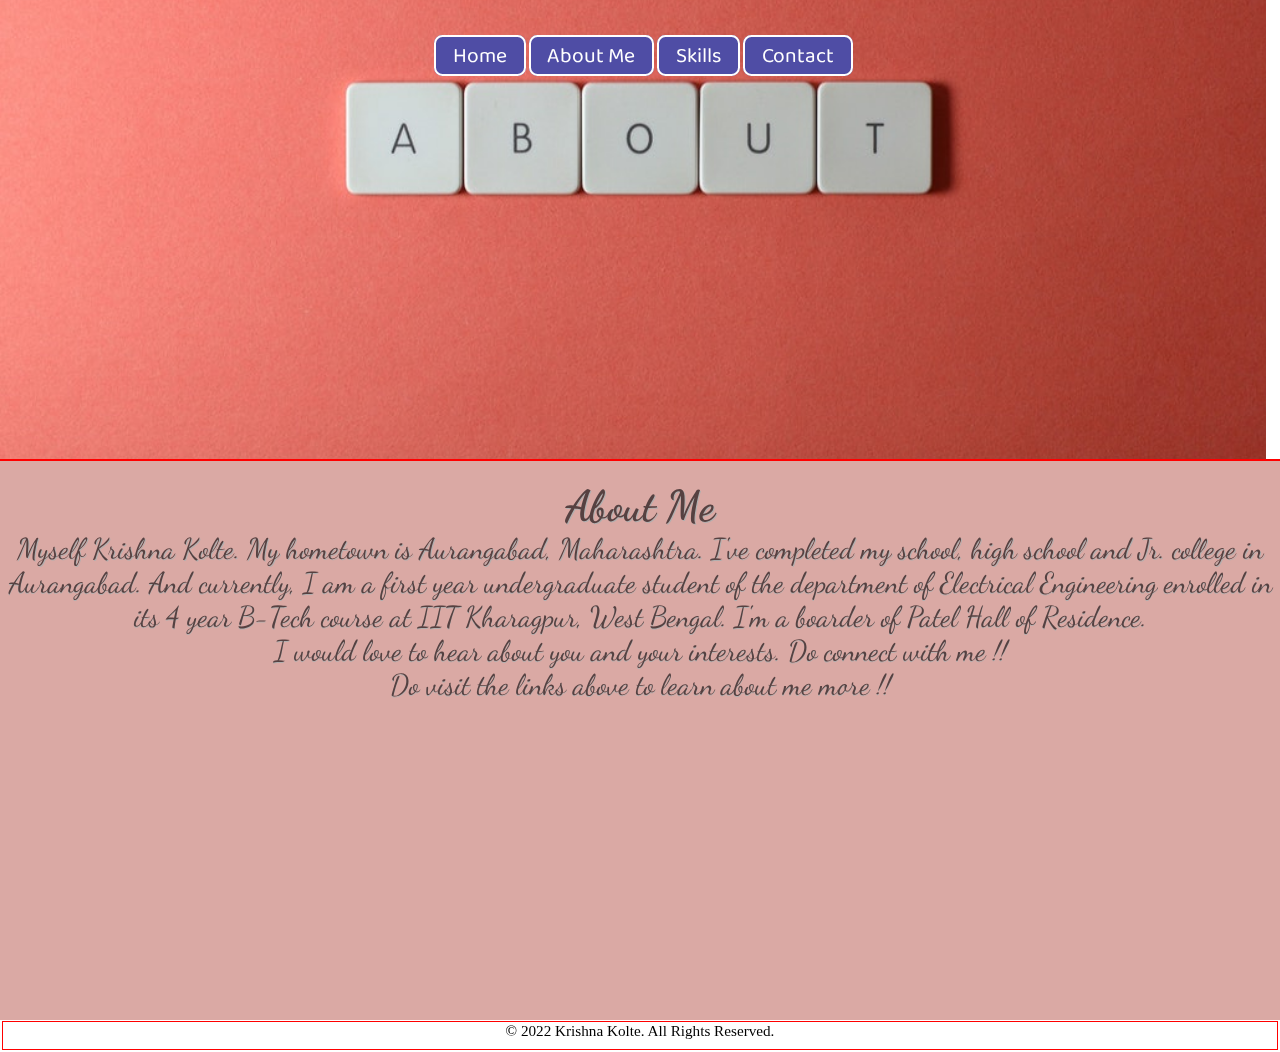
==== about.html @ ec784632 "Add files via upload" ====
<!DOCTYPE html>
<html lang="en">
<head>
    <meta charset="UTF-8">
    <meta http-equiv="X-UA-Compatible" content="IE=edge">
    <meta name="viewport" content="width=device-width, initial-scale=1.0">
    <title>About Me</title>
    <link href="https://fonts.googleapis.com/css2?family=Dancing+Script:wght@700&display=swap" rel="stylesheet">
    <link href="https://fonts.googleapis.com/css2?family=Baloo+Bhai+2&display=swap" rel="stylesheet">
    <link rel="stylesheet" href="aboutmob.css" media="screen and (max-width: 1020px)">
    <style>
        *{
            margin: 0px;
        }
        .navbar{
            display: flex;
            width: 100vw;
            align-items: center;
            /* border: 2px solid red; */
            margin: 0.132vw 0.264vw;
            /* background-color: aqua; */
            height: 6vh;
            position: fixed;
            top: 3vh;
            left: 0vw;
            right: 0vw;
        }
        .anchortags{
            /* border: 2px solid green; */
            align-content: center;
            text-align: center;
            margin: 0.524vw auto;
            font-family: 'Baloo Bhai 2', cursive;
        }
        .navbar a{
            border: 0.132vw solid black;
            padding: 0.132vw 1.32vw 0.132vw 1.32vw;
            text-align: center;
            text-decoration: none;
            font-size: 1.65vw;
            color: white;
            border: 0.198vw solid white;
            border-radius: 0.66vw;
            background-color: #4f4da5;
            z-index: 1;
            transition-property: background-color, font-size, color, box-shadow;
            transition-duration: 0.4s;
            transition-timing-function: ease-in-out;
            transition-delay: 0s;
        }
        .navbar a:hover{
            font-size: 1.848vw;
            background-color: #2e2caf;
            color: white;
            box-shadow: 0.198vw 0.198vw 0.33vw black;
        }
        .pic{
            height: 51vh;
            border-bottom: 0.132vw solid red;
        }
        
        .pic::after{
            content: "";
            background-image: url('about.jpg');
            width: 98.9vw;
            height: 105vh;
            background-size: cover;
            background-repeat: no-repeat;
            position: absolute;
            top: -25.014vw;
            left: 0px;
            bottom: 0px;
            left: 0px;
            background-attachment: local;
            z-index: -1;
        }
        .content{
            height: 60vh;
            padding-top: 1.452vw;
            border-top: 0.132vw solid red;
            text-align: center;
            z-index: 1;
            color: #564141;
            text-shadow: 0.066vw 0.066vw #b2afaf;
            font-size: 2.244vw;
            font-family: 'Dancing Script', cursive;
            background-color: #daa9a4;
        }
        .footer{
            height: 3vh;
            border: 0.132vw solid red;
            margin: 0.132vw;
            font-size: 1.188vw;
            text-align: center;
        }
        h2{
            font-weight: bolder;
        }
    </style>
</head>
<body>
    <div class="navbar" id="navbar">
        <div class="anchortags">
        <a href="index.html">Home</a>
        <a href="about.html">About Me</a>
        <a href="skills.html">Skills</a>
        <a href="connect.html">Contact</a>
    </div>
    </div>
    <div class="pic">
        
    </div>
        <div class="content" id="content">
            <h2>About Me</h2>
        Myself Krishna Kolte. My hometown is Aurangabad, Maharashtra. I've completed my school, high school and Jr. college in Aurangabad. And currently, I am a first year undergraduate student of the department of Electrical Engineering enrolled in its 4 year B-Tech course at IIT Kharagpur, West Bengal. I'm a boarder of Patel Hall of Residence.  <br>
        I would love to hear about you and your interests. Do connect with me !!
         <br> 
        Do visit the links above to learn about me more !!
    </div>
    <div class="footer" id="footer">
        &#169 2022 Krishna Kolte. All Rights Reserved. 
    </div>
</body>
</html>
---- aboutmob.css ----
body{
    background-color: #d6675c;
}
#content{
    font-size: 23px;
    width: 110.5vw;
}
#footer{
    font-size: 16px;
    background-color: white;
}
#navbar a{
    font-size: 20px;
}
.pic::after{
    display: none;
}
.pic::before{
    content: "";
    background-image: url('about.jpg');
    width: 122.5vw;
    height: 105vh;
    background-size: contain;
    background-repeat: no-repeat;
    position: absolute;
    top: -0.014vw;
    left: -12vw;
    bottom: 0px;
    right: 0px;
    /* background-attachment: local; */
    z-index: -1;
}
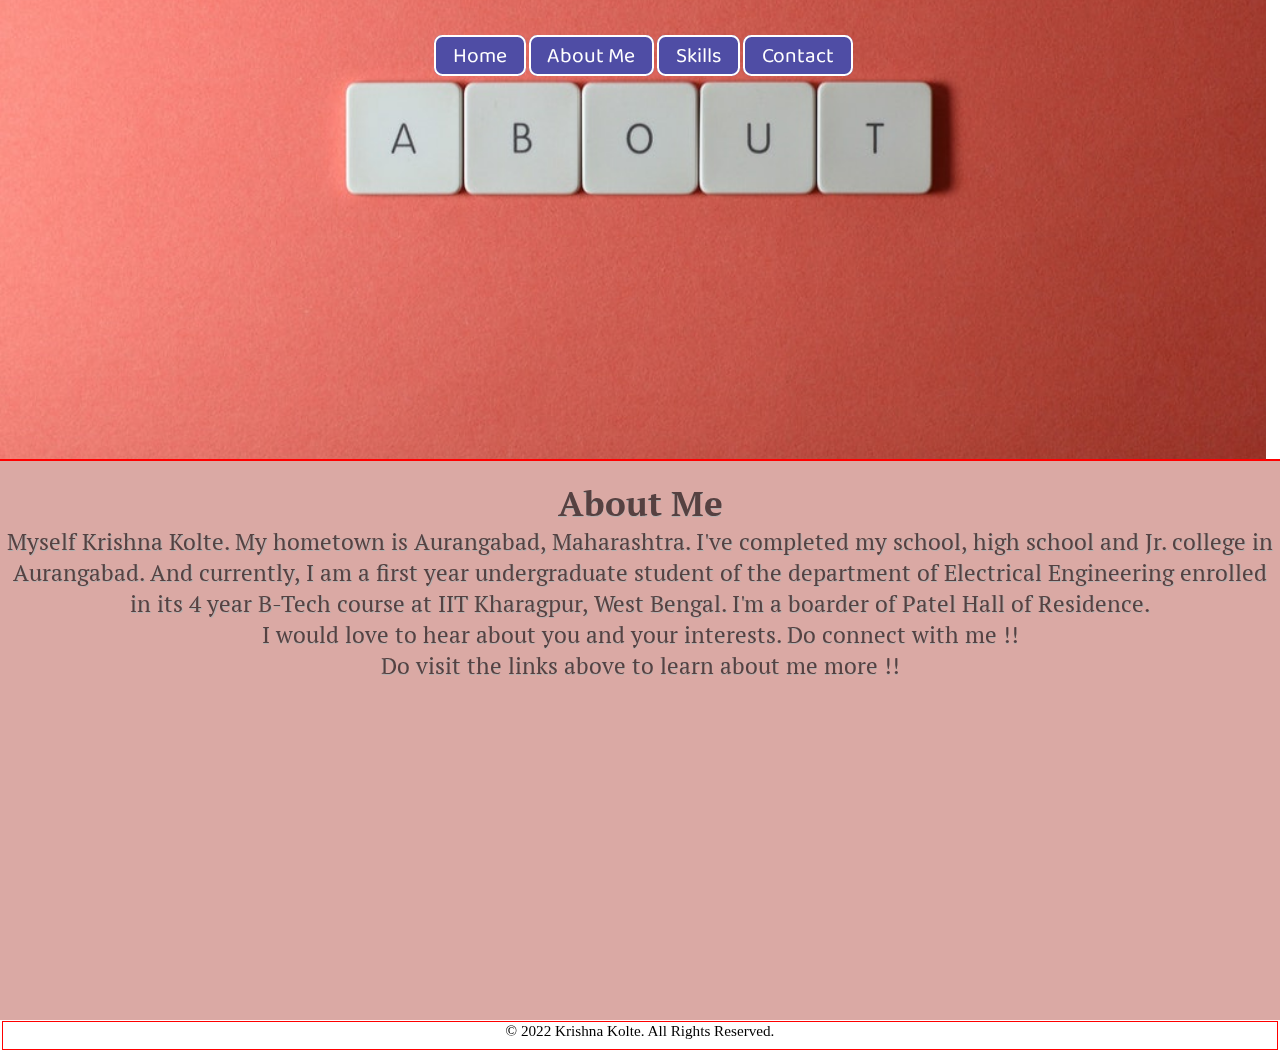
==== commit 257864e6: "Update about.html" ====
--- a/about.html
+++ b/about.html
@@ -7,6 +7,7 @@
     <title>About Me</title>
     <link href="https://fonts.googleapis.com/css2?family=Dancing+Script:wght@700&display=swap" rel="stylesheet">
     <link href="https://fonts.googleapis.com/css2?family=Baloo+Bhai+2&display=swap" rel="stylesheet">
+    <link href="https://fonts.googleapis.com/css2?family=PT+Serif&display=swap" rel="stylesheet">
     <link rel="stylesheet" href="aboutmob.css" media="screen and (max-width: 1020px)">
     <style>
         *{
@@ -82,8 +83,8 @@
             z-index: 1;
             color: #564141;
             text-shadow: 0.066vw 0.066vw #b2afaf;
-            font-size: 2.244vw;
-            font-family: 'Dancing Script', cursive;
+            font-size: 1.82vw;
+            font-family: 'PT Serif', serif;
             background-color: #daa9a4;
         }
         .footer{
@@ -121,4 +122,4 @@
         &#169 2022 Krishna Kolte. All Rights Reserved. 
     </div>
 </body>
-</html>+</html>
--- a/aboutmob.css
+++ b/aboutmob.css
@@ -6,6 +6,7 @@
     width: 110.5vw;
 }
 #footer{
+    width: 110.5vw;
     font-size: 16px;
     background-color: white;
 }
@@ -29,4 +30,4 @@
     right: 0px;
     /* background-attachment: local; */
     z-index: -1;
-}+}
